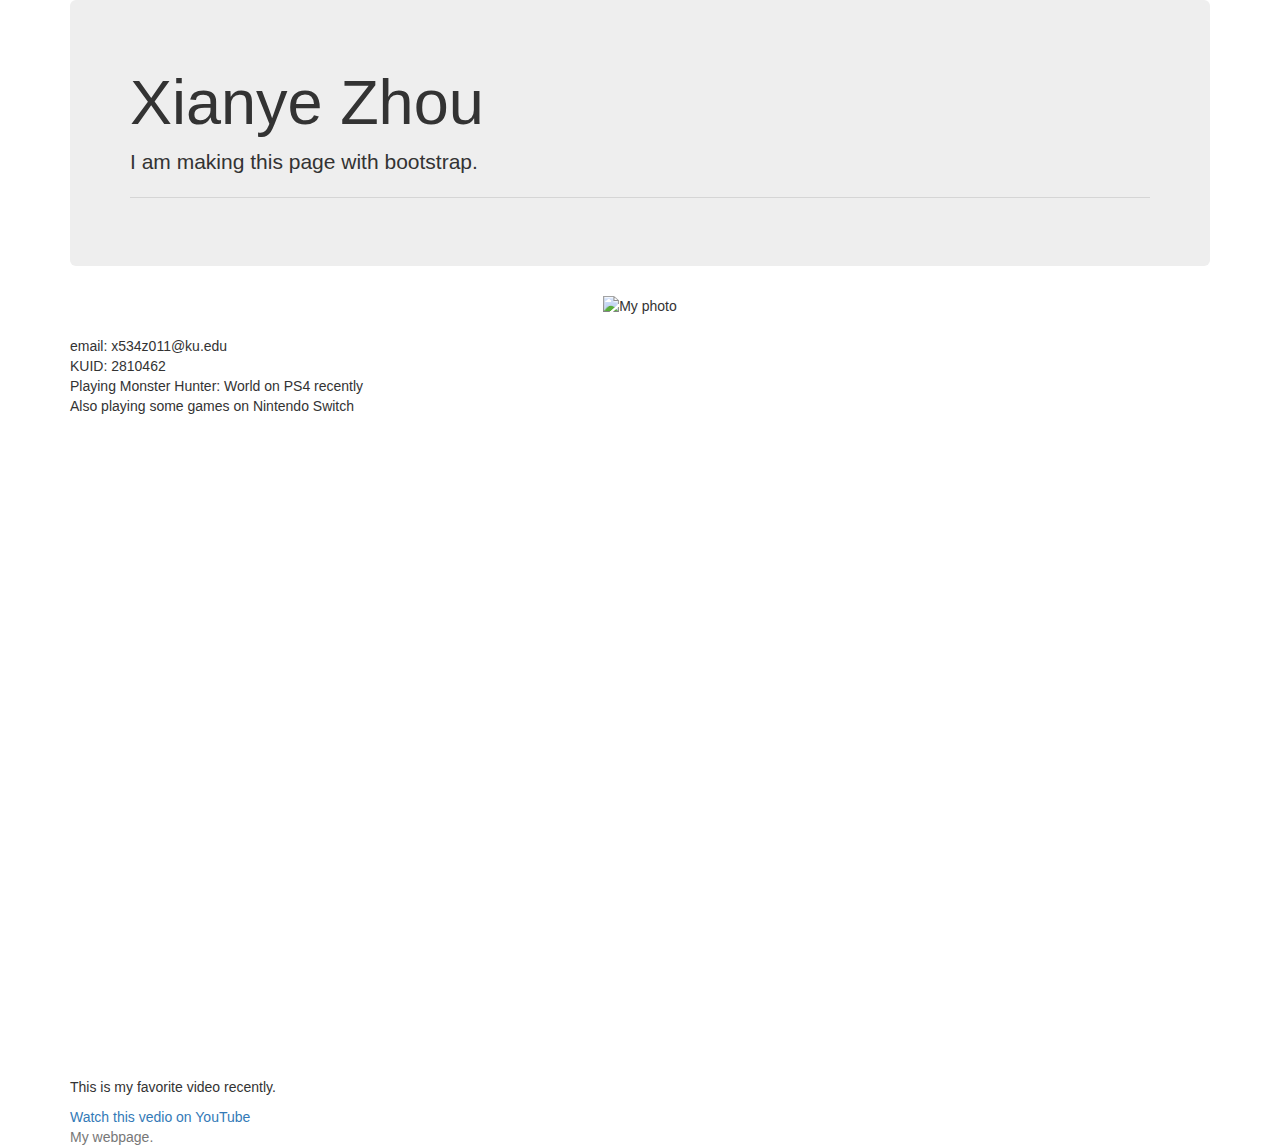
==== PersonalProfWithBootstrap.html @ 4137b72b "exercise5" ====
<html lang = "en">
    <head>
        <title>Xianye's personal profile</title>
        <meta charset="utf-8">
        <meta name="viewport" content="width=device-width, initial-scale=1">
        <!--favicon--><link href="images/favicon.ico" rel="icon" type="image/x-icon" />
  
        <link rel="stylesheet" href="https://maxcdn.bootstrapcdn.com/bootstrap/3.3.7/css/bootstrap.min.css">
        <script src="https://ajax.googleapis.com/ajax/libs/jquery/3.2.1/jquery.min.js"></script>
        <script src="https://maxcdn.bootstrapcdn.com/bootstrap/3.3.7/js/bootstrap.min.js"></script>
        <style>
            .myimage {max-width: 200px;}
        </style>
    </head>

    <body>   
        <div class = "container">
                <div class="jumbotron">
                        <h1 class="display-4">Xianye Zhou</h1>
                        <p class="lead">I am making this page with bootstrap.</p>
                        <hr class="my-4">
                      </div>
            <div class = "text-center">
                <img src = "images/IMG_0960.jpg" class = "rounded mx-auto d-block myimage" alt = "My photo">
            </div>
            <br>
            <div class="container">
                    <div class="row">
                            <div class="col">email: x534z011@ku.edu</div>
                            <div class="col">KUID: 2810462</div>
                            <div class="w-100">
                                    <div class="col">Playing Monster Hunter: World on PS4 recently</div>
                                    <div class="col">Also playing some games on Nintendo Switch</div>
                            </div>
                          </div>
                  </div>
                  <br>
            <div class="embed-responsive embed-responsive-16by9">
                    <iframe class="embed-responsive-item" src="https://www.youtube.com/embed/hdlMeJgvkIQ?rel=0" allowfullscreen></iframe>
                  </div>
                  <p>This is my favorite video recently.</p><a href = "https://www.youtube.com/watch?v=hdlMeJgvkIQ">Watch this vedio on YouTube</a>

        </div>
        <footer class="footer">
            <div class="container">
                <span class="text-muted">My webpage.</span>
            </div>
        </footer>
    </body>
</html>
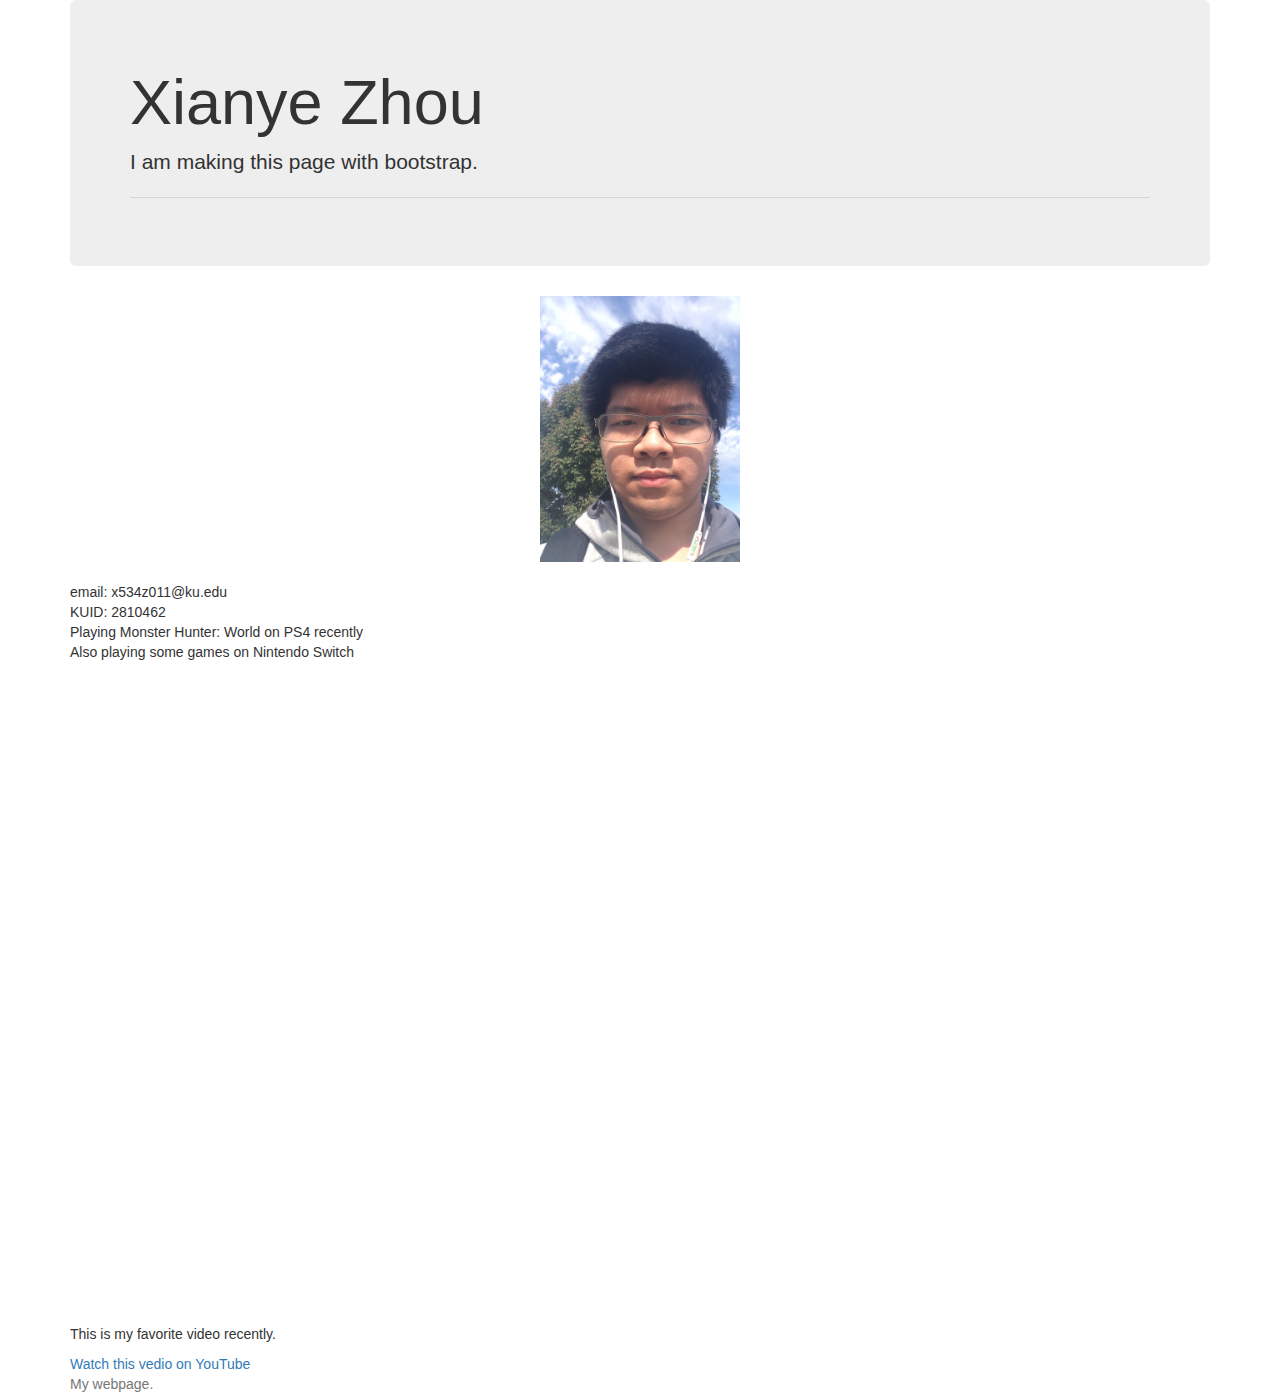
==== commit 8d23f484: "Minor Fixes" ====
--- a/PersonalProfWithBootstrap.html
+++ b/PersonalProfWithBootstrap.html
@@ -21,7 +21,7 @@
                         <hr class="my-4">
                       </div>
             <div class = "text-center">
-                <img src = "images/IMG_0960.jpg" class = "rounded mx-auto d-block myimage" alt = "My photo">
+                <img src = "Images/IMG_0960.jpg" class = "rounded mx-auto d-block myimage" alt = "My photo">
             </div>
             <br>
             <div class="container">
